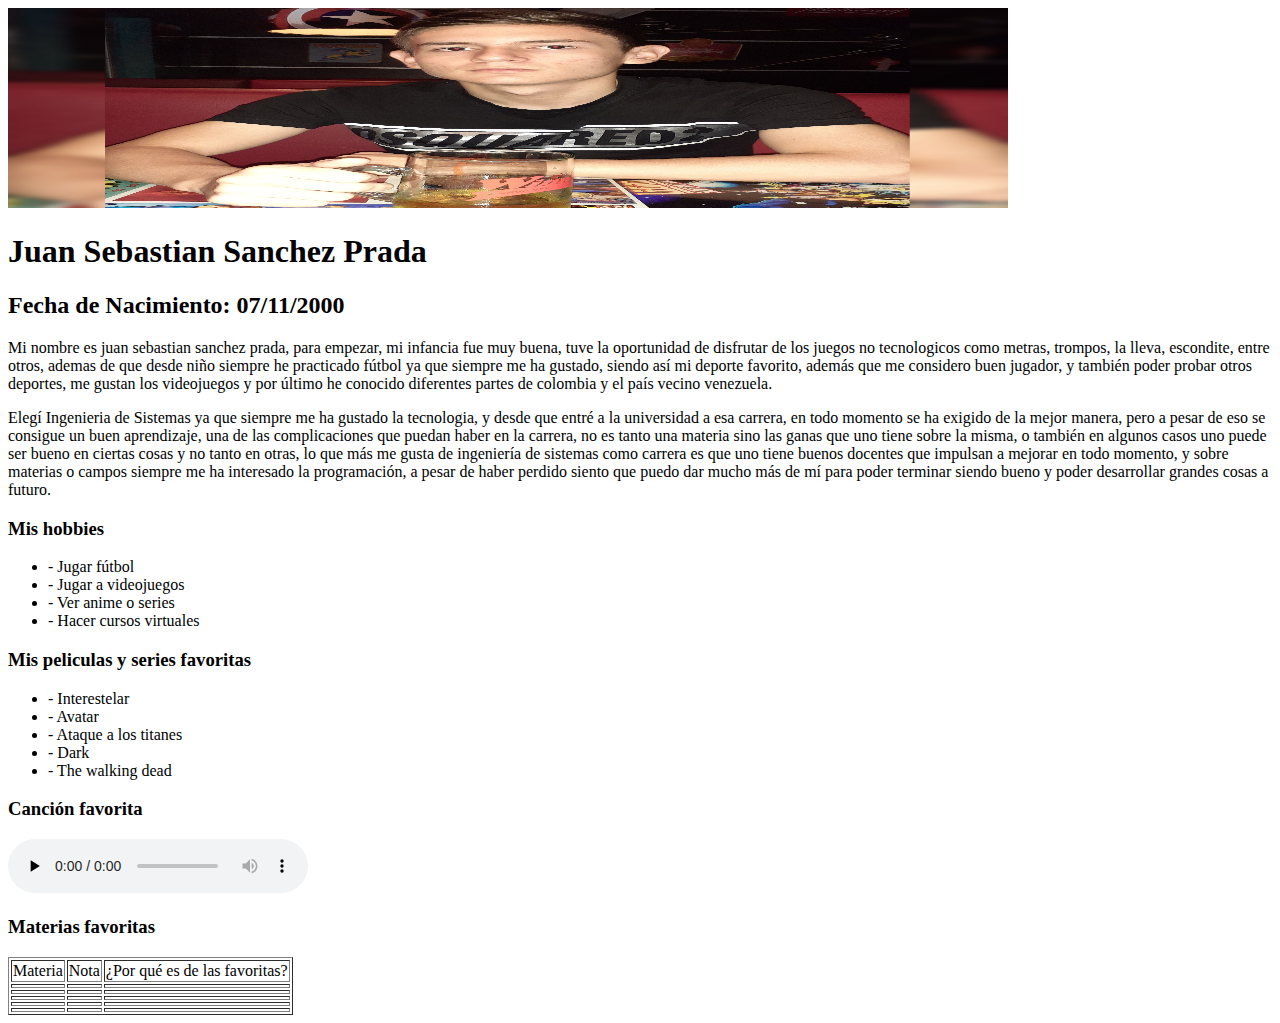
==== index.html @ 9157bc2b "primer commit" ====
<!DOCTYPE html>
<html lang="en">

<head>
    <meta charset="UTF-8">
    <meta http-equiv="X-UA-Compatible" content="IE=edge">
    <meta name="viewport" content="width=device-width, initial-scale=1.0">
    <title>Document</title>
</head>

<body>
    <img src="perfil.jpg" alt="perfil" height="200px" width="1000px">

    <h1>Juan Sebastian Sanchez Prada</h1>
    <h2>Fecha de Nacimiento: 07/11/2000</h2>


    <p>Mi nombre es juan sebastian sanchez prada, para empezar, mi infancia fue muy buena, tuve la oportunidad de disfrutar de los juegos no tecnologicos como metras, trompos, la lleva, escondite, entre otros, ademas de que desde niño siempre he practicado
        fútbol ya que siempre me ha gustado, siendo así mi deporte favorito, además que me considero buen jugador, y también poder probar otros deportes, me gustan los videojuegos y por último he conocido diferentes partes de colombia y el país vecino
        venezuela.
    </p>
    <p>Elegí Ingenieria de Sistemas ya que siempre me ha gustado la tecnologia, y desde que entré a la universidad a esa carrera, en todo momento se ha exigido de la mejor manera, pero a pesar de eso se consigue un buen aprendizaje, una de las complicaciones
        que puedan haber en la carrera, no es tanto una materia sino las ganas que uno tiene sobre la misma, o también en algunos casos uno puede ser bueno en ciertas cosas y no tanto en otras, lo que más me gusta de ingeniería de sistemas como carrera
        es que uno tiene buenos docentes que impulsan a mejorar en todo momento, y sobre materias o campos siempre me ha interesado la programación, a pesar de haber perdido siento que puedo dar mucho más de mí para poder terminar siendo bueno y poder
        desarrollar grandes cosas a futuro.</p>

    <h3>Mis hobbies</h3>

    <ul>
        <li>- Jugar fútbol</li>
        <li>- Jugar a videojuegos</li>
        <li>- Ver anime o series</li>
        <li>- Hacer cursos virtuales</li>
    </ul>

    <h3>Mis peliculas y series favoritas</h3>

    <ul>
        <li>- Interestelar</li>
        <li>- Avatar</li>
        <li>- Ataque a los titanes</li>
        <li>- Dark</li>
        <li>- The walking dead</li>
    </ul>

    <h3>Canción favorita</h3>

    <audio src="no-me-conoce.mp3" preload="none" controls></audio>

    <h3>Materias favoritas</h3>

    <table border="1px">
        <tr>
            <td>Materia</td>
            <td>Nota</td>
            <td>¿Por qué es de las favoritas?</td>
        </tr>
        <tr>
            <td></td>
            <td></td>
            <td></td>
        </tr>
        <tr>
            <td></td>
            <td></td>
            <td></td>
        </tr>
        <tr>
            <td></td>
            <td></td>
            <td></td>
        </tr>
        <tr>
            <td></td>
            <td></td>
            <td></td>
        </tr>
        <tr>
            <td></td>
            <td></td>
            <td></td>
        </tr>

    </table>

</body>

</html>
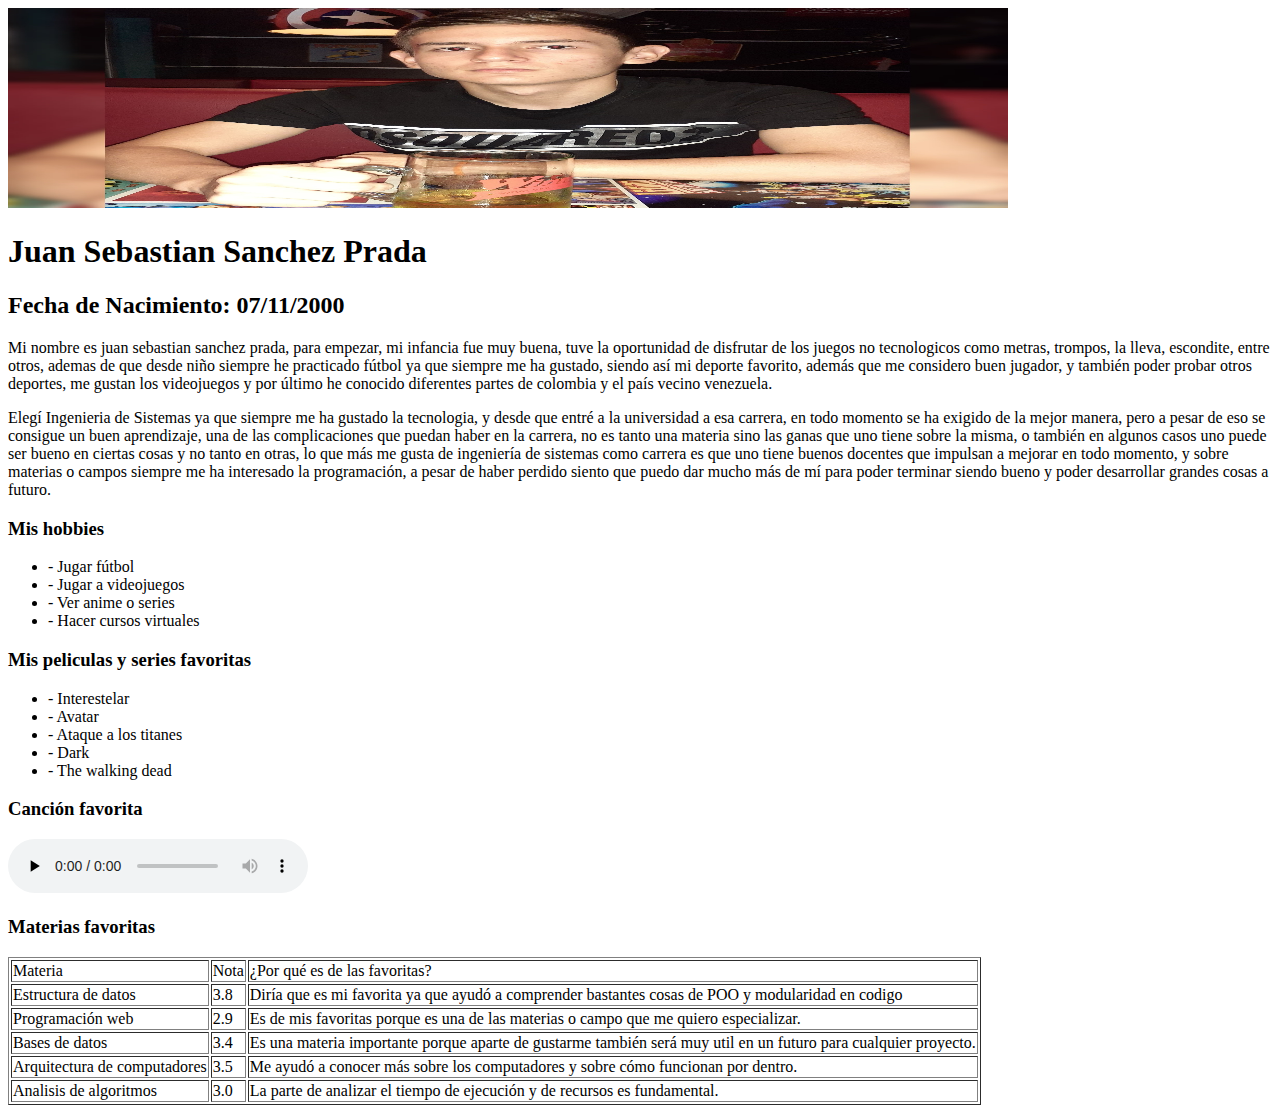
==== commit a08ccc2c: "final" ====
--- a/index.html
+++ b/index.html
@@ -56,29 +56,29 @@
             <td>¿Por qué es de las favoritas?</td>
         </tr>
         <tr>
-            <td></td>
-            <td></td>
-            <td></td>
+            <td>Estructura de datos</td>
+            <td>3.8</td>
+            <td>Diría que es mi favorita ya que ayudó a comprender bastantes cosas de POO y modularidad en codigo</td>
         </tr>
         <tr>
-            <td></td>
-            <td></td>
-            <td></td>
+            <td>Programación web</td>
+            <td>2.9</td>
+            <td>Es de mis favoritas porque es una de las materias o campo que me quiero especializar.</td>
         </tr>
         <tr>
-            <td></td>
-            <td></td>
-            <td></td>
+            <td>Bases de datos</td>
+            <td>3.4</td>
+            <td>Es una materia importante porque aparte de gustarme también será muy util en un futuro para cualquier proyecto.</td>
         </tr>
         <tr>
-            <td></td>
-            <td></td>
-            <td></td>
+            <td>Arquitectura de computadores</td>
+            <td>3.5</td>
+            <td>Me ayudó a conocer más sobre los computadores y sobre cómo funcionan por dentro.</td>
         </tr>
         <tr>
-            <td></td>
-            <td></td>
-            <td></td>
+            <td>Analisis de algoritmos</td>
+            <td>3.0</td>
+            <td>La parte de analizar el tiempo de ejecución y de recursos es fundamental.</td>
         </tr>
 
     </table>
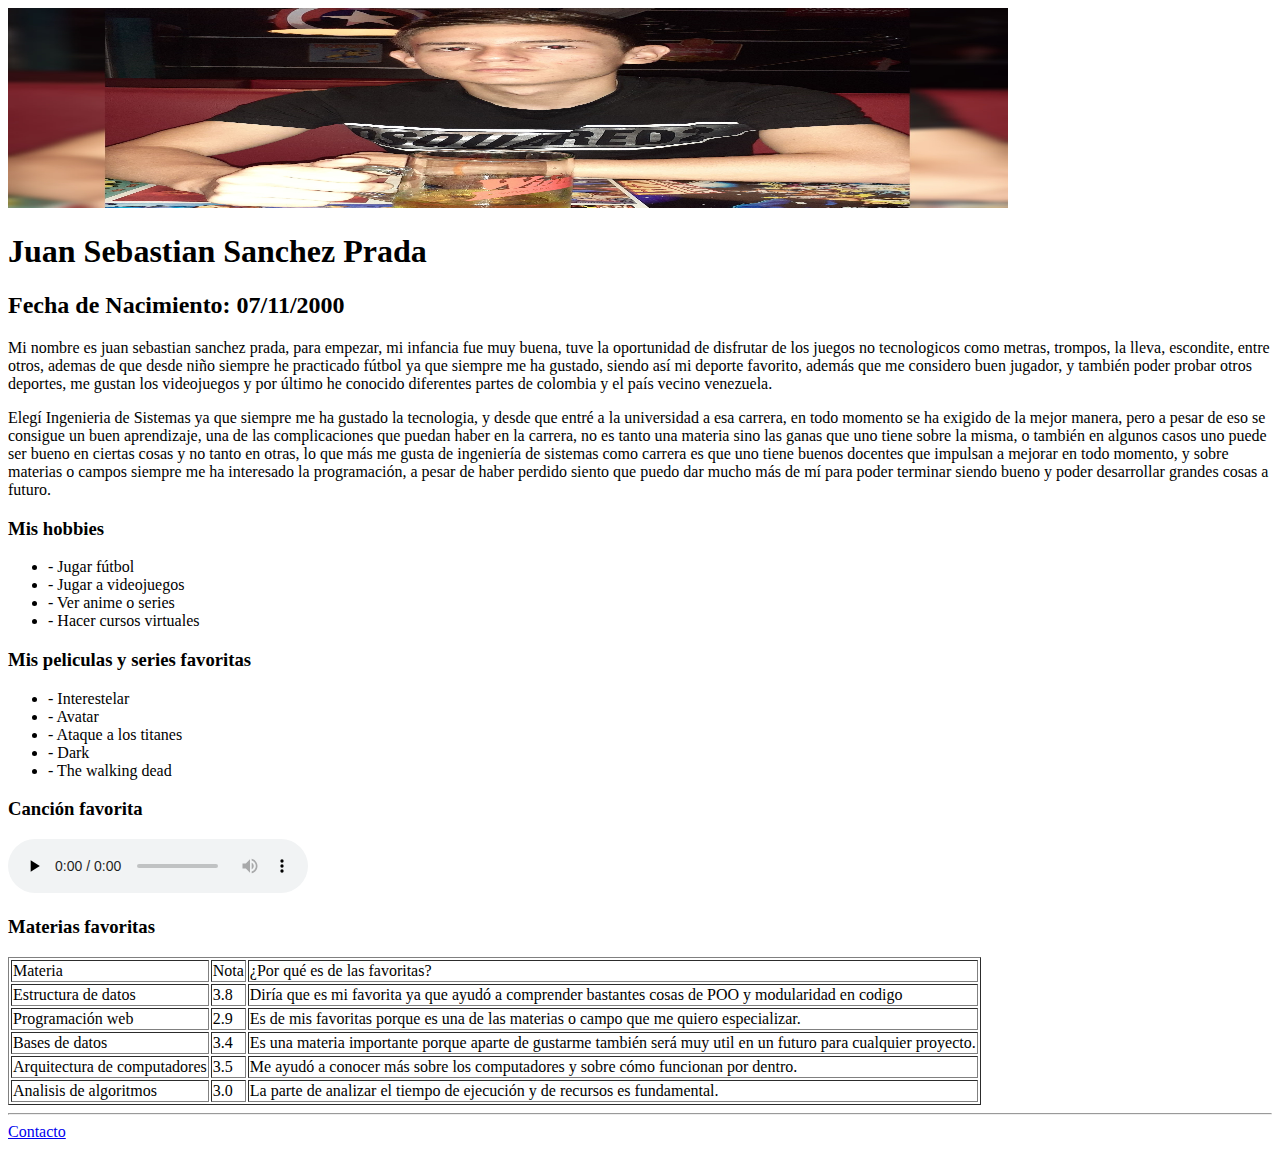
==== commit c7b41989: "formulario" ====
--- a/index.html
+++ b/index.html
@@ -82,7 +82,8 @@
         </tr>
 
     </table>
-
+    <hr>
+    <a href="contacto.html">Contacto</a>
 </body>
 
 </html>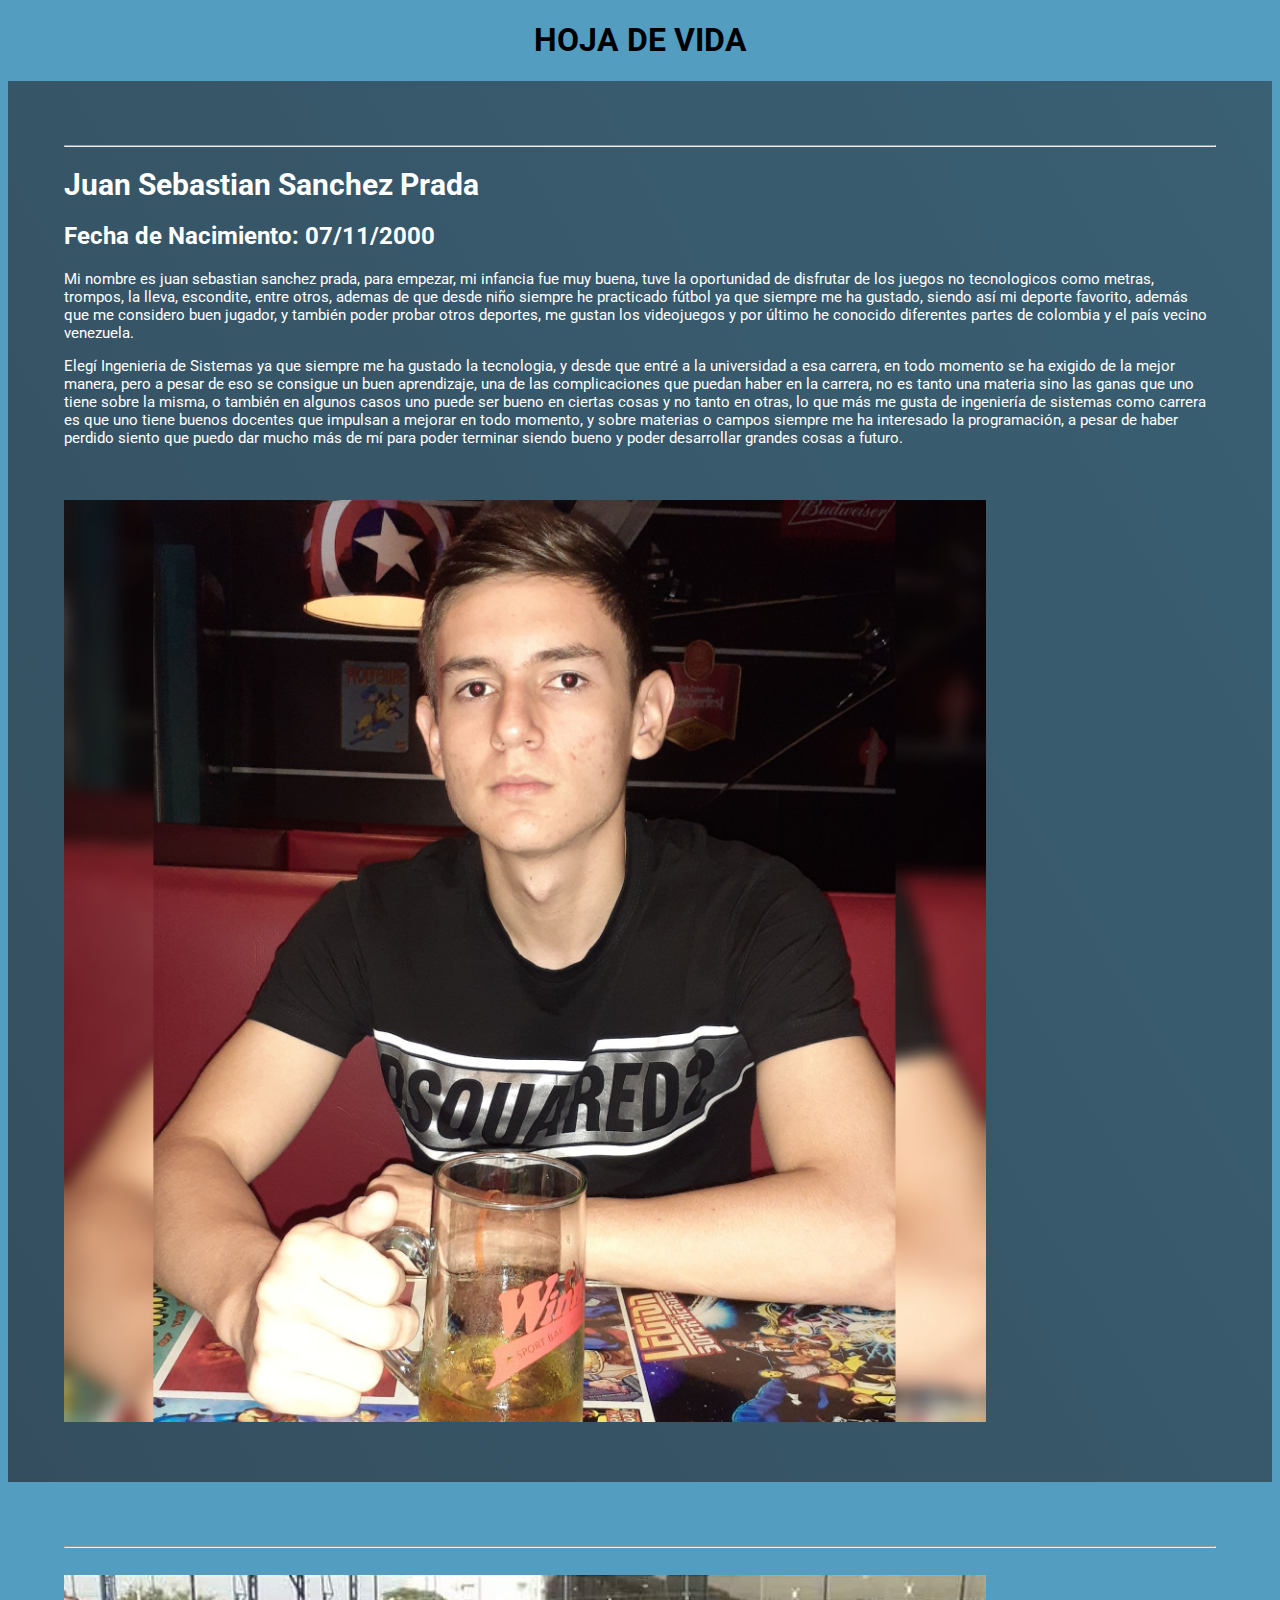
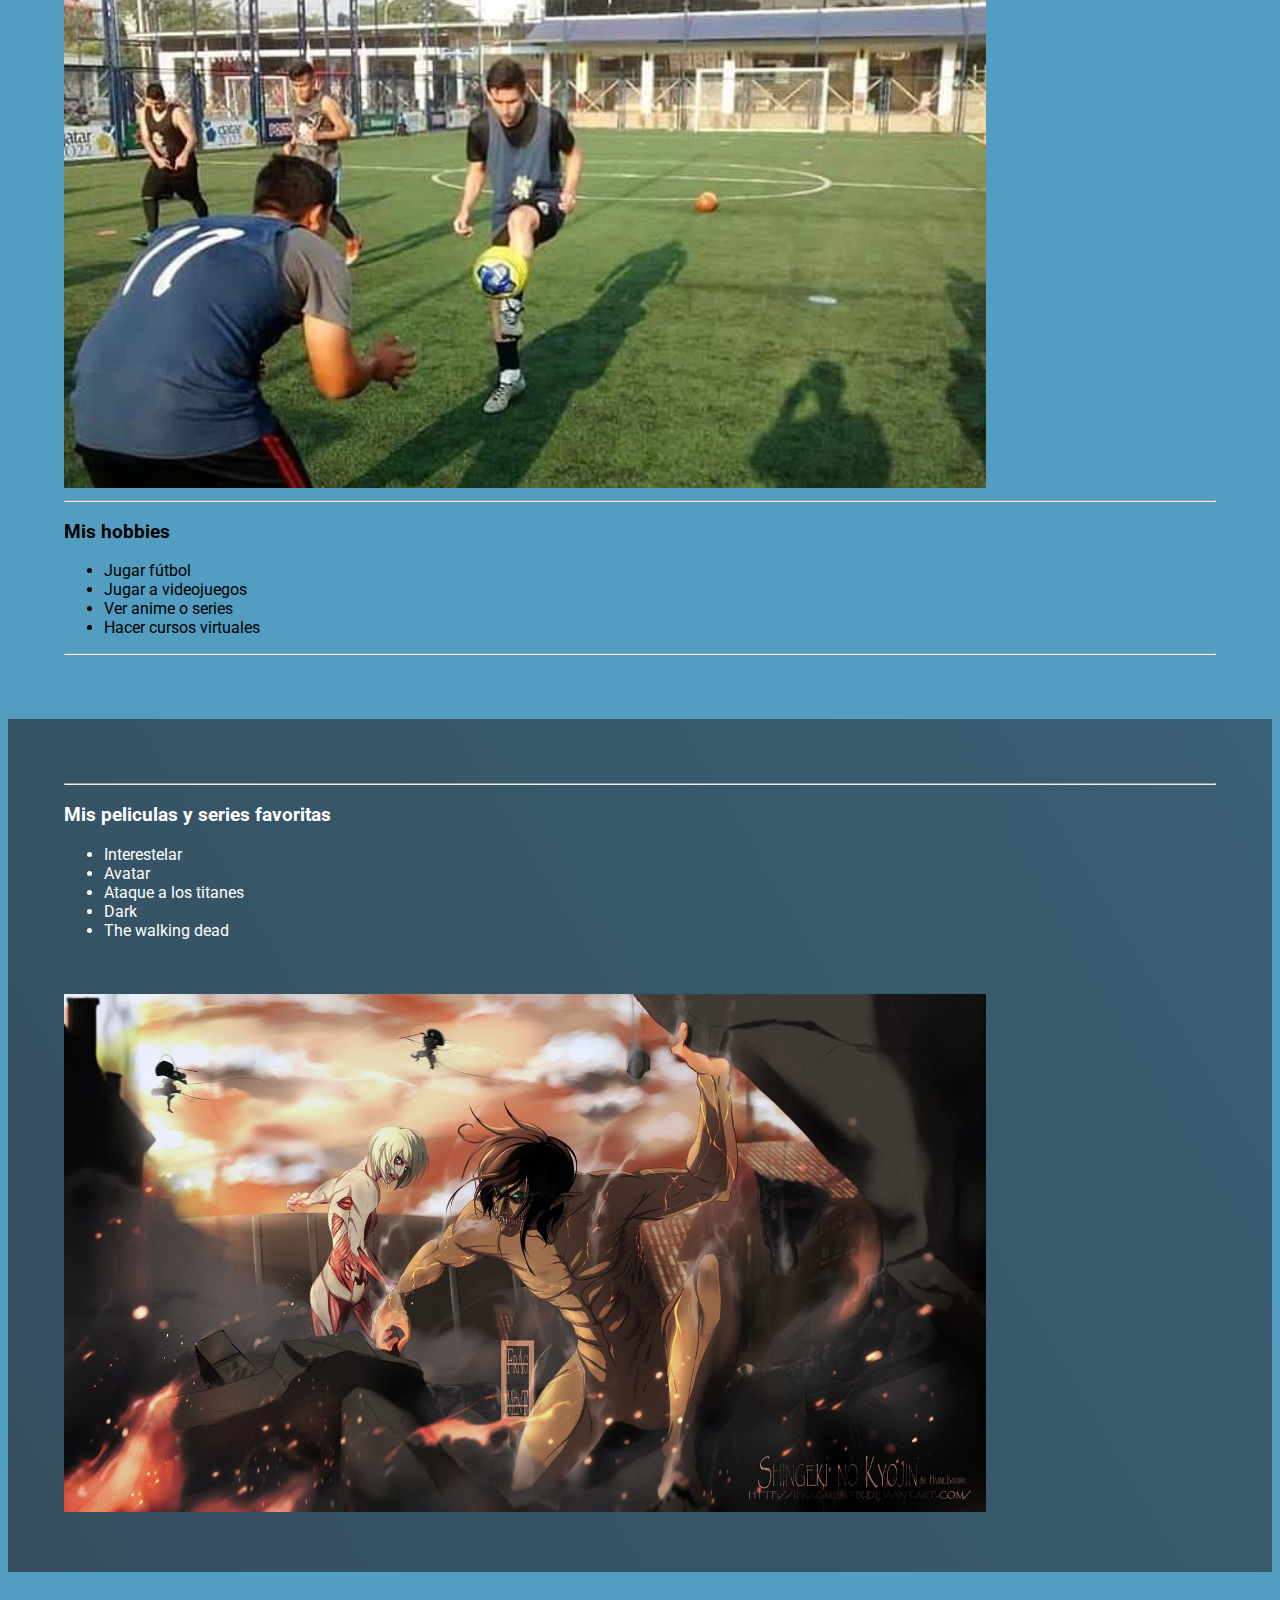
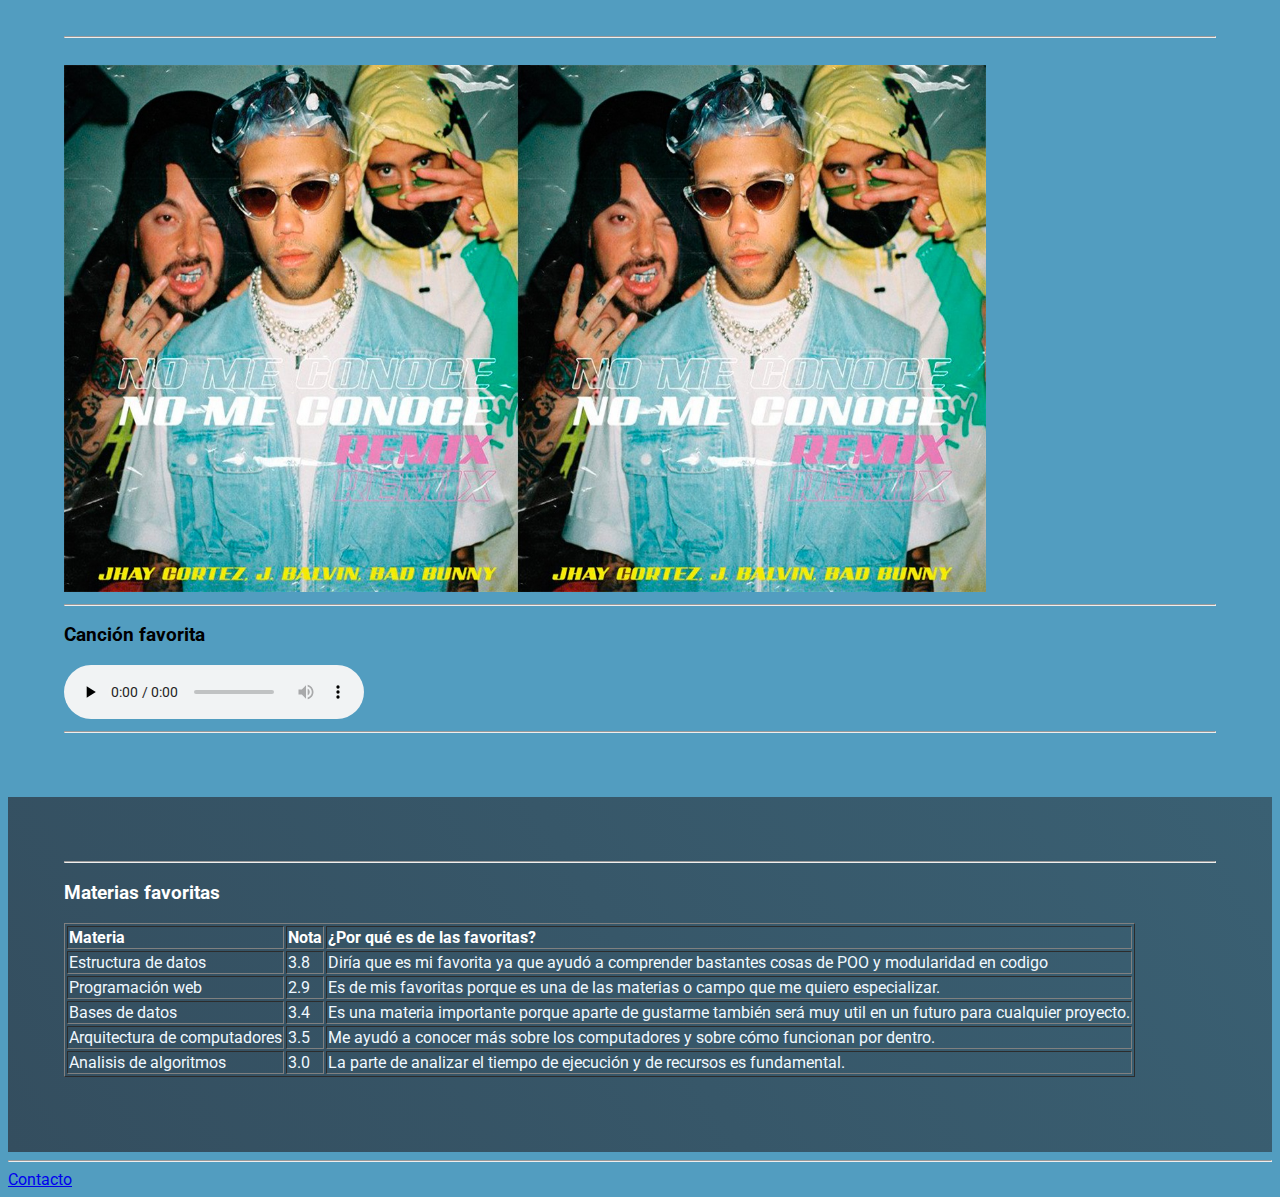
==== commit 66816723: "css" ====
--- a/index.html
+++ b/index.html
@@ -5,83 +5,149 @@
     <meta charset="UTF-8">
     <meta http-equiv="X-UA-Compatible" content="IE=edge">
     <meta name="viewport" content="width=device-width, initial-scale=1.0">
+    <link rel="stylesheet" href="style.css">
+    <link rel="preconnect" href="https://fonts.gstatic.com">
+    <link rel="stylesheet" href="https://cdn.jsdelivr.net/npm/bootstrap@4.5.3/dist/css/bootstrap.min.css" integrity="sha384-TX8t27EcRE3e/ihU7zmQxVncDAy5uIKz4rEkgIXeMed4M0jlfIDPvg6uqKI2xXr2" crossorigin="anonymous">
+    <link href="https://fonts.googleapis.com/css2?family=Roboto:wght@300&display=swap" rel="stylesheet">
     <title>Document</title>
 </head>
 
-<body>
-    <img src="perfil.jpg" alt="perfil" height="200px" width="1000px">
+<body style="background-color:#529dc0;">
 
-    <h1>Juan Sebastian Sanchez Prada</h1>
-    <h2>Fecha de Nacimiento: 07/11/2000</h2>
+    <h1 id="titulo">HOJA DE VIDA</h1>
 
+    <div class="container">
+        <div class="about-section-box">
+            <div id="img-der" class="row">
+                <div class="col-lg-6 col-md-6 col-sm-12 text-center">
+                    <hr>
+                    <div class="inner-column">
+                        <h1>Juan Sebastian Sanchez Prada</h1>
+                        <h2>Fecha de Nacimiento: 07/11/2000</h2>
+                        <p>Mi nombre es juan sebastian sanchez prada, para empezar, mi infancia fue muy buena, tuve la oportunidad de disfrutar de los juegos no tecnologicos como metras, trompos, la lleva, escondite, entre otros, ademas de que desde niño
+                            siempre he practicado fútbol ya que siempre me ha gustado, siendo así mi deporte favorito, además que me considero buen jugador, y también poder probar otros deportes, me gustan los videojuegos y por último he conocido diferentes
+                            partes de colombia y el país vecino venezuela.
+                        </p>
+                        <p>Elegí Ingenieria de Sistemas ya que siempre me ha gustado la tecnologia, y desde que entré a la universidad a esa carrera, en todo momento se ha exigido de la mejor manera, pero a pesar de eso se consigue un buen aprendizaje, una
+                            de las complicaciones que puedan haber en la carrera, no es tanto una materia sino las ganas que uno tiene sobre la misma, o también en algunos casos uno puede ser bueno en ciertas cosas y no tanto en otras, lo que más me gusta
+                            de ingeniería de sistemas como carrera es que uno tiene buenos docentes que impulsan a mejorar en todo momento, y sobre materias o campos siempre me ha interesado la programación, a pesar de haber perdido siento que puedo dar
+                            mucho más de mí para poder terminar siendo bueno y poder desarrollar grandes cosas a futuro.</p>
+                    </div>
+                    <br>
+                </div>
+                <div class="col-lg-6 col-md-6 col-sm-12">
+                    <br>
+                    <img id="perfil" src="img/perfil.jpg" alt="perfil" width="80%" height="80%" alt="" class="img-fluid">
+                </div>
+            </div>
+            <div id="img-izq" class="row">
+                <hr>
+                <div class="col-lg-6 col-md-6 col-sm-12">
+                    <br>
+                    <img src="img/futbol.jpg" alt="futbol" width="80%" height="80%" alt="" class="img-fluid">
+                </div>
+                <div class="col-lg-6 col-md-6 col-sm-12 text-center">
+                    <hr>
+                    <div class="inner-column">
+                        <h3>Mis hobbies</h3>
 
-    <p>Mi nombre es juan sebastian sanchez prada, para empezar, mi infancia fue muy buena, tuve la oportunidad de disfrutar de los juegos no tecnologicos como metras, trompos, la lleva, escondite, entre otros, ademas de que desde niño siempre he practicado
-        fútbol ya que siempre me ha gustado, siendo así mi deporte favorito, además que me considero buen jugador, y también poder probar otros deportes, me gustan los videojuegos y por último he conocido diferentes partes de colombia y el país vecino
-        venezuela.
-    </p>
-    <p>Elegí Ingenieria de Sistemas ya que siempre me ha gustado la tecnologia, y desde que entré a la universidad a esa carrera, en todo momento se ha exigido de la mejor manera, pero a pesar de eso se consigue un buen aprendizaje, una de las complicaciones
-        que puedan haber en la carrera, no es tanto una materia sino las ganas que uno tiene sobre la misma, o también en algunos casos uno puede ser bueno en ciertas cosas y no tanto en otras, lo que más me gusta de ingeniería de sistemas como carrera
-        es que uno tiene buenos docentes que impulsan a mejorar en todo momento, y sobre materias o campos siempre me ha interesado la programación, a pesar de haber perdido siento que puedo dar mucho más de mí para poder terminar siendo bueno y poder
-        desarrollar grandes cosas a futuro.</p>
+                        <ul>
+                            <li>Jugar fútbol</li>
+                            <li>Jugar a videojuegos</li>
+                            <li>Ver anime o series</li>
+                            <li>Hacer cursos virtuales</li>
+                        </ul>
 
-    <h3>Mis hobbies</h3>
+                    </div>
+                    <hr>
+                </div>
+            </div>
+            <div id="img-der" class="row">
+                <div class="col-lg-6 col-md-6 col-sm-12 text-center">
+                    <hr>
+                    <div class="inner-column">
+                        <h3>Mis peliculas y series favoritas</h3>
 
-    <ul>
-        <li>- Jugar fútbol</li>
-        <li>- Jugar a videojuegos</li>
-        <li>- Ver anime o series</li>
-        <li>- Hacer cursos virtuales</li>
-    </ul>
+                        <ul>
+                            <li>Interestelar</li>
+                            <li>Avatar</li>
+                            <li>Ataque a los titanes</li>
+                            <li>Dark</li>
+                            <li>The walking dead</li>
+                        </ul>
+                    </div>
+                    <br>
+                </div>
+                <div class="col-lg-6 col-md-6 col-sm-12">
+                    <br>
+                    <img src="img/SNK.jpg" alt="Shingeki no kyojin" width="80%" height="80%" alt="" class="img-fluid">
+                </div>
+            </div>
+            <div id="img-izq" class="row">
+                <hr>
+                <div class="col-lg-6 col-md-6 col-sm-12">
+                    <br>
+                    <img src="img/no.me-conoce.jpg" alt="No me conoce remix" width="80%" height="80%" alt="" class="img-fluid">
+                </div>
+                <div class="col-lg-6 col-md-6 col-sm-12 text-center">
+                    <hr>
+                    <div class="inner-column">
+                        <h3>Canción favorita</h3>
+                        <audio id="player" src="no-me-conoce.mp3" preload="none" controls></audio>
 
-    <h3>Mis peliculas y series favoritas</h3>
+                    </div>
+                    <hr>
+                </div>
+            </div>
+            <div id="img-der" class="row">
+                <div class="col-lg-12 col-md-12 col-sm-12 text-center">
+                    <hr>
+                    <div class="inner-column">
+                        <h3>Materias favoritas</h3>
 
-    <ul>
-        <li>- Interestelar</li>
-        <li>- Avatar</li>
-        <li>- Ataque a los titanes</li>
-        <li>- Dark</li>
-        <li>- The walking dead</li>
-    </ul>
+                        <table class="table" border="1px">
+                            <thead class="thead-light">
+                                <tr>
+                                    <th>Materia</th>
+                                    <th>Nota</th>
+                                    <th>¿Por qué es de las favoritas?</th>
+                                </tr>
+                            </thead>
+                            <tbody>
+                                <tr>
+                                    <td>Estructura de datos</td>
+                                    <td>3.8</td>
+                                    <td>Diría que es mi favorita ya que ayudó a comprender bastantes cosas de POO y modularidad en codigo</td>
+                                </tr>
+                                <tr>
+                                    <td>Programación web</td>
+                                    <td>2.9</td>
+                                    <td>Es de mis favoritas porque es una de las materias o campo que me quiero especializar.</td>
+                                </tr>
+                                <tr>
+                                    <td>Bases de datos</td>
+                                    <td>3.4</td>
+                                    <td>Es una materia importante porque aparte de gustarme también será muy util en un futuro para cualquier proyecto.</td>
+                                </tr>
+                                <tr>
+                                    <td>Arquitectura de computadores</td>
+                                    <td>3.5</td>
+                                    <td>Me ayudó a conocer más sobre los computadores y sobre cómo funcionan por dentro.</td>
+                                </tr>
+                                <tr>
+                                    <td>Analisis de algoritmos</td>
+                                    <td>3.0</td>
+                                    <td>La parte de analizar el tiempo de ejecución y de recursos es fundamental.</td>
+                                </tr>
+                            </tbody>
+                        </table>
+                    </div>
+                    <br>
+                </div>
 
-    <h3>Canción favorita</h3>
-
-    <audio src="no-me-conoce.mp3" preload="none" controls></audio>
-
-    <h3>Materias favoritas</h3>
-
-    <table border="1px">
-        <tr>
-            <td>Materia</td>
-            <td>Nota</td>
-            <td>¿Por qué es de las favoritas?</td>
-        </tr>
-        <tr>
-            <td>Estructura de datos</td>
-            <td>3.8</td>
-            <td>Diría que es mi favorita ya que ayudó a comprender bastantes cosas de POO y modularidad en codigo</td>
-        </tr>
-        <tr>
-            <td>Programación web</td>
-            <td>2.9</td>
-            <td>Es de mis favoritas porque es una de las materias o campo que me quiero especializar.</td>
-        </tr>
-        <tr>
-            <td>Bases de datos</td>
-            <td>3.4</td>
-            <td>Es una materia importante porque aparte de gustarme también será muy util en un futuro para cualquier proyecto.</td>
-        </tr>
-        <tr>
-            <td>Arquitectura de computadores</td>
-            <td>3.5</td>
-            <td>Me ayudó a conocer más sobre los computadores y sobre cómo funcionan por dentro.</td>
-        </tr>
-        <tr>
-            <td>Analisis de algoritmos</td>
-            <td>3.0</td>
-            <td>La parte de analizar el tiempo de ejecución y de recursos es fundamental.</td>
-        </tr>
-
-    </table>
+            </div>
+        </div>
+    </div>
     <hr>
     <a href="contacto.html">Contacto</a>
 </body>
--- a/style.css
+++ b/style.css
@@ -0,0 +1,58 @@
+body {
+    /* font-family: "Trebuchet MS", Verdana, Arial, Helvetica, sans-serif; */
+    /* font-family: 'Ubuntu', sans-serif; */
+    font-family: 'Roboto', sans-serif;
+}
+
+h1#titulo {
+    text-align: center;
+}
+
+ul {
+    text-align: left;
+}
+
+#img-der,
+#img-izq {
+    margin: 0;
+    padding: 56px;
+}
+
+#img-der {
+    background: #16222A;
+    background: -webkit-linear-gradient(59deg, 344e5f, #3A6073);
+    background: linear-gradient(59deg, #344e5f, #3A6073);
+    color: white;
+}
+
+.inner-column h1,
+span {
+    font-size: 30px;
+}
+
+.inner-column {
+    text-align: left;
+}
+
+.inner-column span {
+    color: #122731;
+}
+
+.inner-column p {
+    font-size: 15px;
+}
+
+tbody td {
+    color: aliceblue;
+}
+
+audio:hover,
+audio:focus,
+audio:active {
+    -webkit-box-shadow: 15px 15px 20px rgba(0, 0, 0, 0.4);
+    -moz-box-shadow: 15px 15px 20px rgba(0, 0, 0, 0.4);
+    box-shadow: 15px 15px 20px rgba(0, 0, 0, 0.4);
+    -webkit-transform: scale(1.05);
+    -moz-transform: scale(1.05);
+    transform: scale(1.05);
+}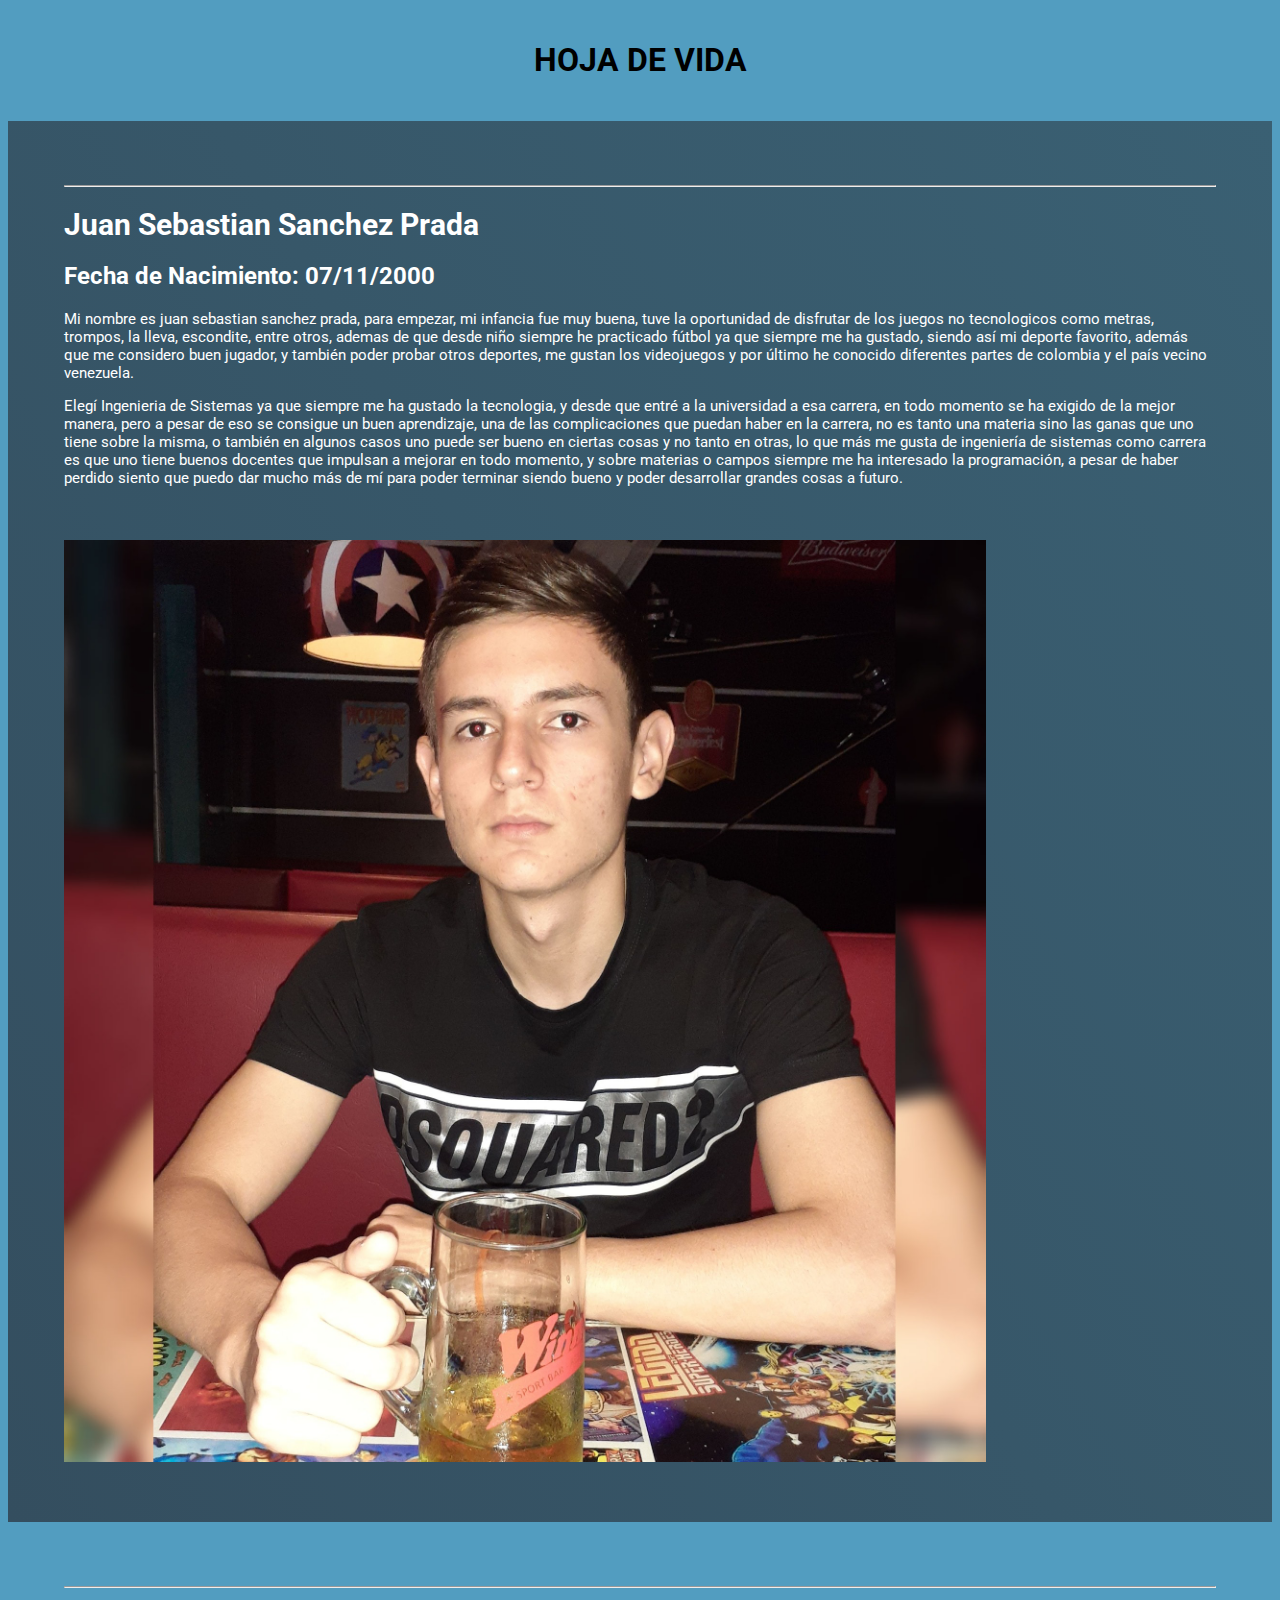
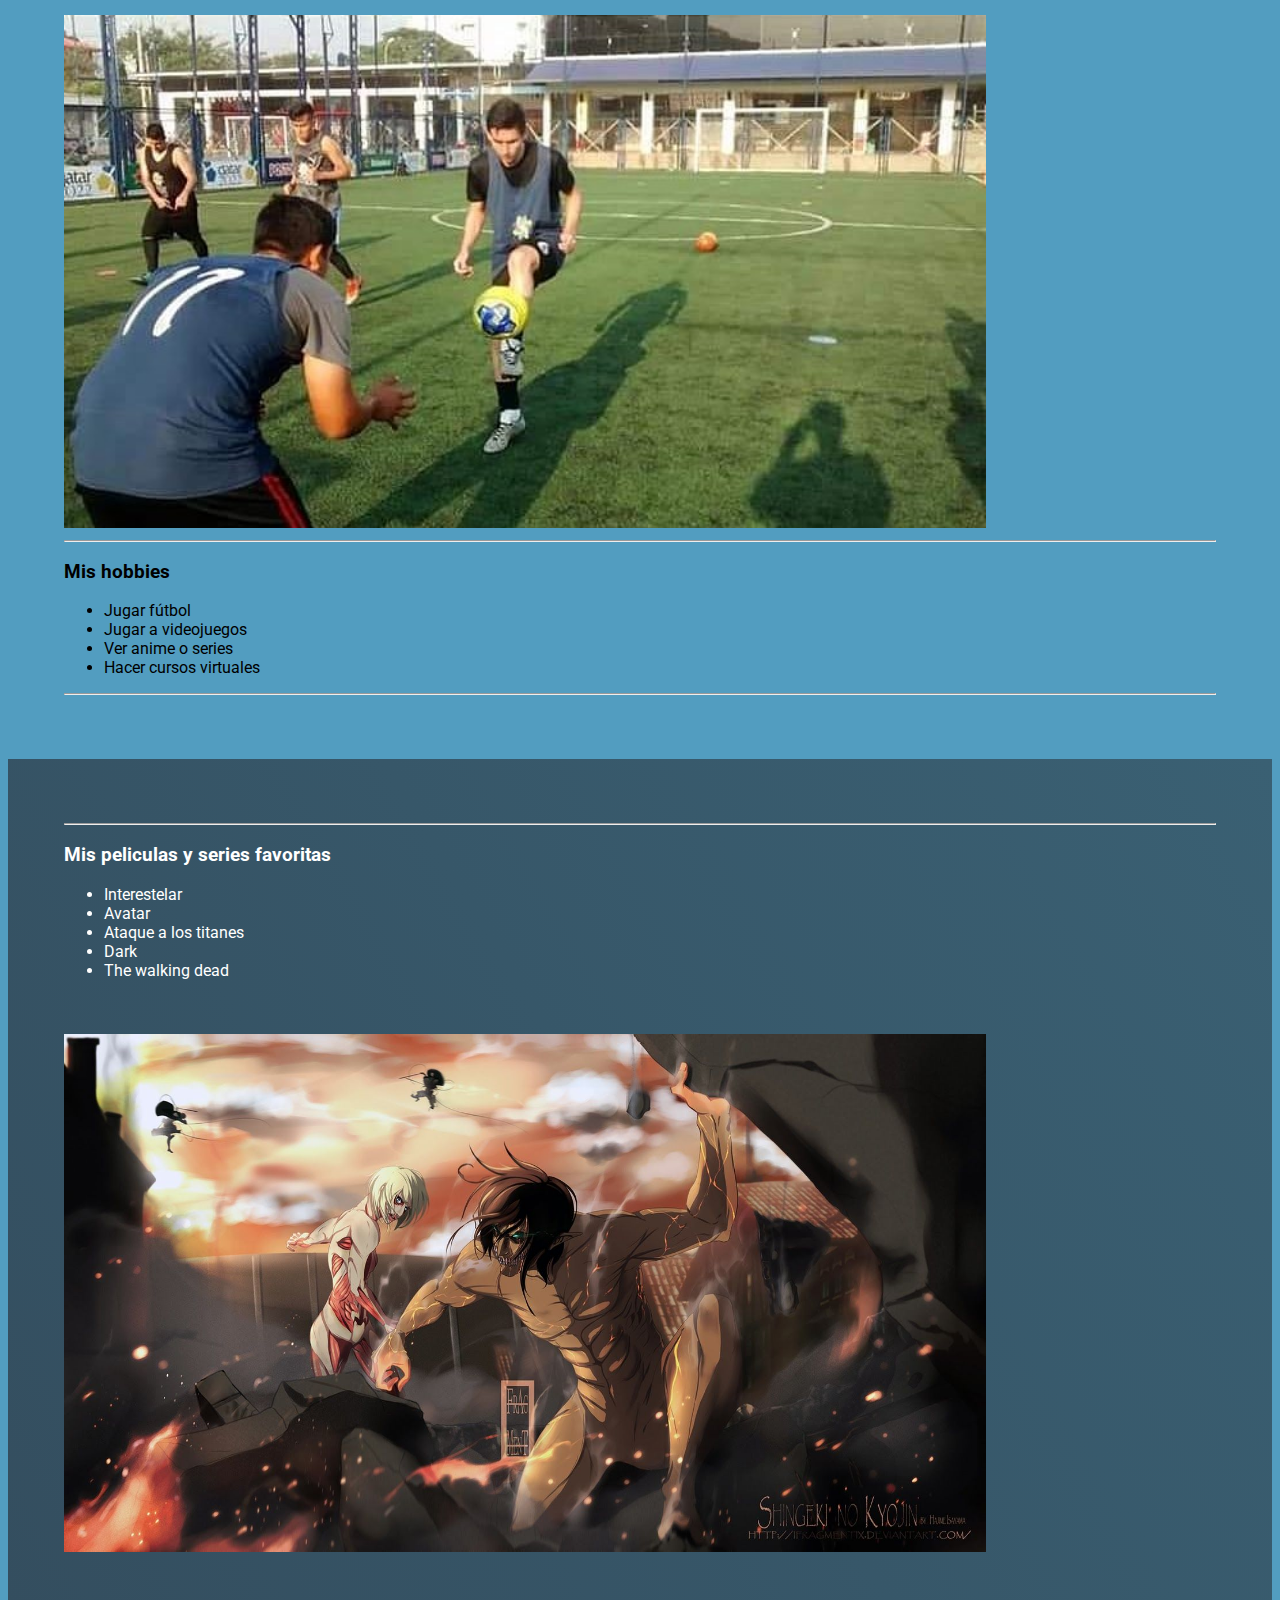
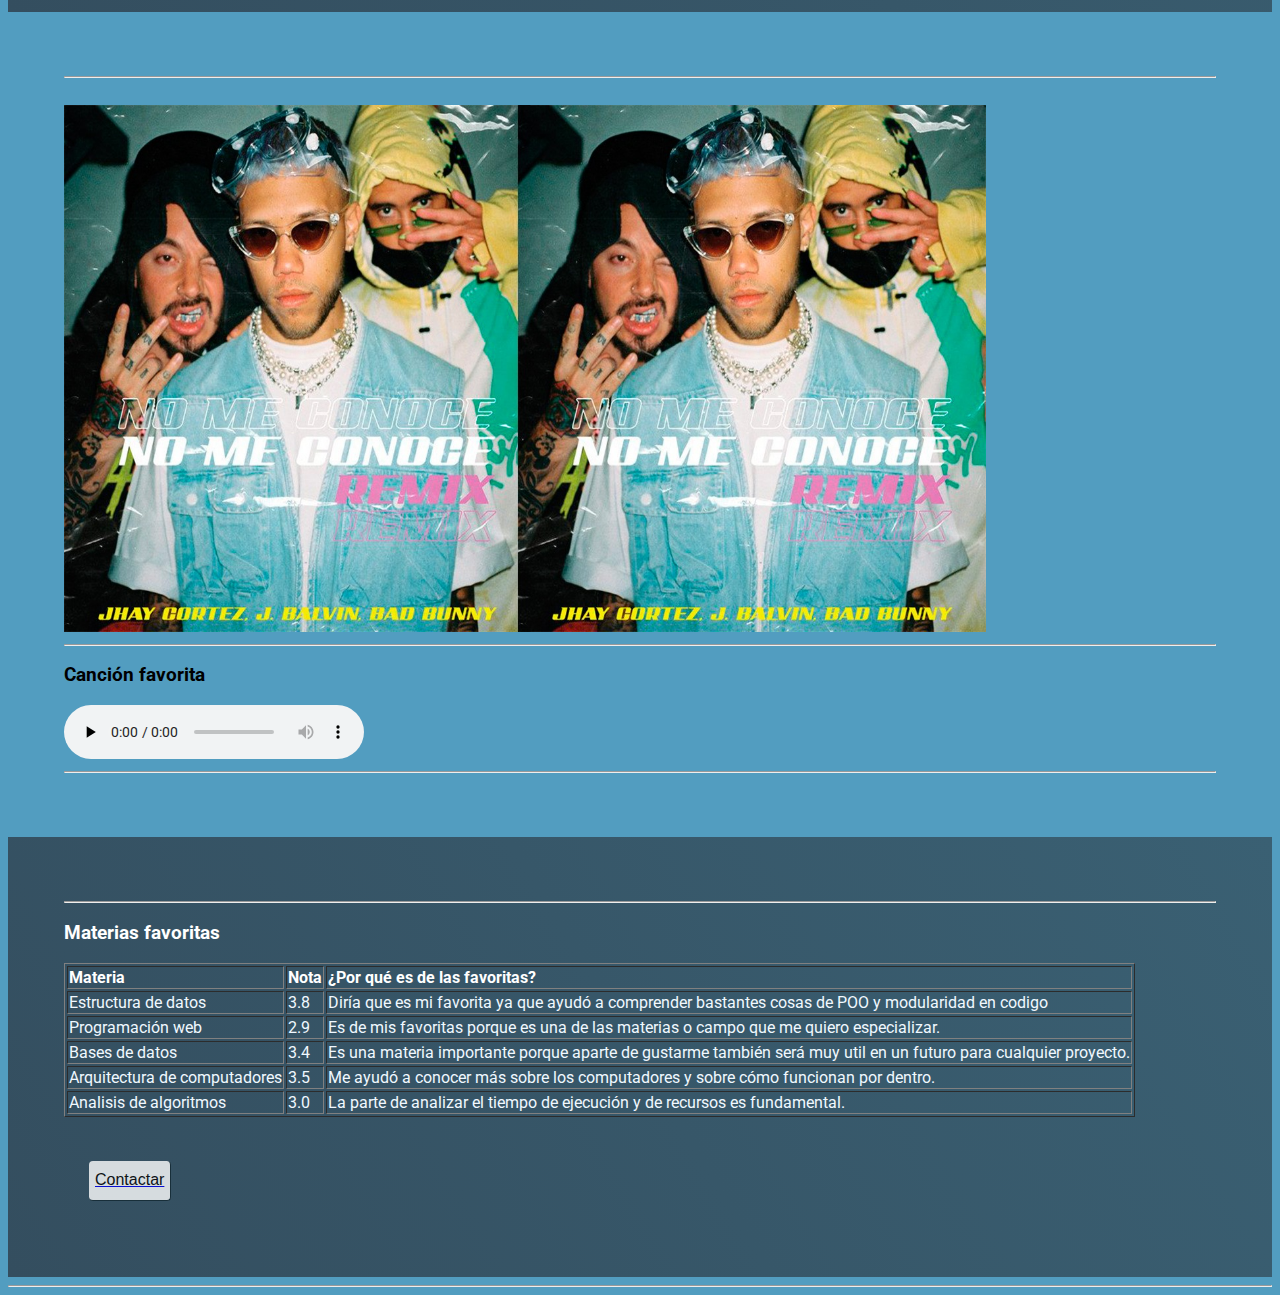
==== commit d7fd414b: "css final" ====
--- a/index.html
+++ b/index.html
@@ -5,10 +5,11 @@
     <meta charset="UTF-8">
     <meta http-equiv="X-UA-Compatible" content="IE=edge">
     <meta name="viewport" content="width=device-width, initial-scale=1.0">
-    <link rel="stylesheet" href="style.css">
+
     <link rel="preconnect" href="https://fonts.gstatic.com">
     <link rel="stylesheet" href="https://cdn.jsdelivr.net/npm/bootstrap@4.5.3/dist/css/bootstrap.min.css" integrity="sha384-TX8t27EcRE3e/ihU7zmQxVncDAy5uIKz4rEkgIXeMed4M0jlfIDPvg6uqKI2xXr2" crossorigin="anonymous">
     <link href="https://fonts.googleapis.com/css2?family=Roboto:wght@300&display=swap" rel="stylesheet">
+    <link rel="stylesheet" href="style.css">
     <title>Document</title>
 </head>
 
@@ -144,12 +145,13 @@
                     </div>
                     <br>
                 </div>
-
+                <div>
+                    <a href="contacto.html"><button id="contacto">Contactar</button></a>
+                </div>
             </div>
         </div>
     </div>
     <hr>
-    <a href="contacto.html">Contacto</a>
 </body>
 
 </html>--- a/style.css
+++ b/style.css
@@ -6,6 +6,7 @@
 
 h1#titulo {
     text-align: center;
+    padding: 20px;
 }
 
 ul {
@@ -55,4 +56,30 @@
     -webkit-transform: scale(1.05);
     -moz-transform: scale(1.05);
     transform: scale(1.05);
+}
+
+button#contacto {
+    text-decoration: none;
+    margin: 25px;
+    font-size: 16px;
+    border-radius: 4px;
+    color: rgb(5, 5, 5);
+    height: 40px;
+    opacity: .8;
+    margin-bottom: 20px;
+    cursor: pointer;
+    background: #ffffff;
+    display: block;
+    border: none;
+    border-bottom: 1px solid #122731;
+    border-right: 1px solid #122731;
+    transition: 0.5s;
+}
+
+button#contacto:hover {
+    background: #529dc0;
+}
+
+a:hover {
+    text-decoration: none;
 }